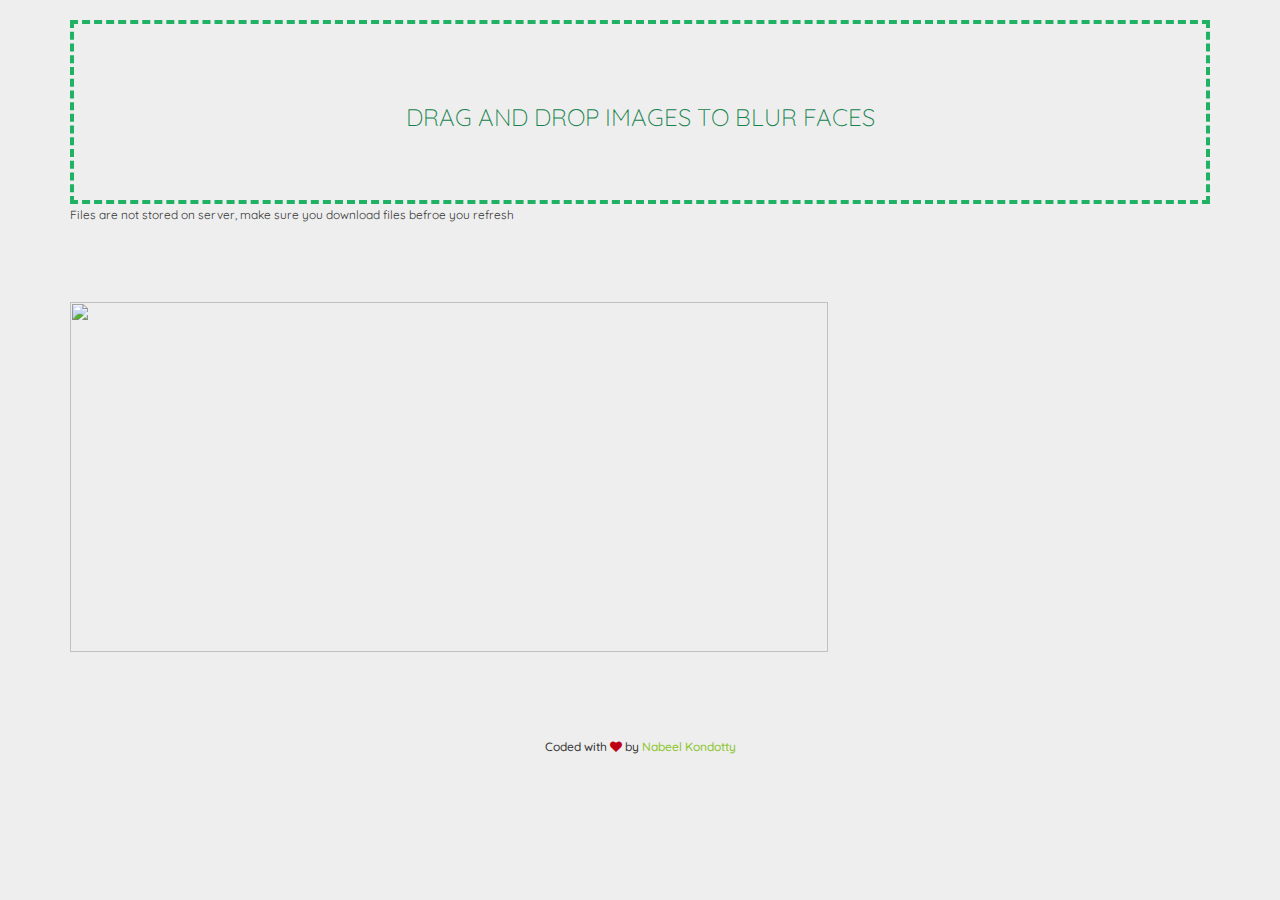
==== index.html @ 35fcfa99 "Update index.html" ====
<!DOCTYPE html>
<!--[if lte IE 9]>
<html class="ie" lang="en">
<![endif]-->
<!--[if gt IE 9]><!-->
<html lang="en">
<!--<![endif]-->
<head>
<meta charset="UTF-8">
<title>Online Free Blur Face</title>
<link rel="dns-prefetch" href="https://fast.appcues.com">
<link rel="dns-prefetch" href="https://fonts.googleapis.com">
  
<link href="//maxcdn.bootstrapcdn.com/bootstrap/3.3.0/css/bootstrap.min.css" rel="stylesheet" id="bootstrap-css">
<link rel="stylesheet" href="uploader.css">
 <link rel="stylesheet" href="image-gallery.css">

  <!------ Include the above in your HEAD tag ---------->
  <link rel="stylesheet" href="https://maxcdn.bootstrapcdn.com/font-awesome/4.5.0/css/font-awesome.min.css">

</head> 
  
<body class="room-editor editor state-htmlOn-cssOn-jsOn twilight sidebar-false preload prelayout layout-top logged-out ">
  
<section>
<div class="file-upload container">
  <div class="image-upload-wrap" id="dropzone-area">
    <div class="drag-text">
      <h3>Drag and drop images to blur faces</h3>
    </div>
  </div>
  <div class="file-upload-content">
    <img class="file-upload-image" src="#" alt="your image" />
    <div class="image-title-wrap" >
      <button type="button" onclick="removeUpload()" class="remove-image">Remove <span class="image-title">Uploaded Image</span></button>
    </div>
  </div>
  
      <div>    
        <small>Files are not stored on server, make sure you download files befroe you refresh<small>
      </div>
  
</div>

</section>

<section>
  <div class="container gal-container">
    
    <div class="col-md-8 col-sm-12 co-xs-12 gal-item">
      <div class="box">
        <a href="#" data-toggle="modal" data-target="#1">
          <img src="http://nabeel.co.in/files/bootsnipp/gallery/1.jpg">
        </a>
        <div class="modal fade" id="1" tabindex="-1" role="dialog">
          <div class="modal-dialog" role="document">
            <div class="modal-content">
                <button type="button" class="close" data-dismiss="modal" aria-label="Close"><span aria-hidden="true">×</span></button>
              <div class="modal-body">
                <img src="http://nabeel.co.in/files/bootsnipp/gallery/1.jpg">
              </div>
                <div class="col-md-12 description">
                  <h4>This is the first one on my Gallery</h4>
                </div>
            </div>
          </div>
        </div>
      </div>
    </div>
    
  </div>
</section>
<footer>
    <div class="container">
        <div class="col-md-10 col-md-offset-1 text-center">
            
            <h6>Coded with <i class="fa fa-heart red"></i> by <a href="http://www.nabeel.co.in" target="_blank">Nabeel Kondotty</a></h6>
        </div>   
    </div>
</footer>
    <script src="//code.jquery.com/jquery-1.11.1.min.js"></script>
    <script src="//maxcdn.bootstrapcdn.com/bootstrap/3.3.0/js/bootstrap.min.js"></script>
    <script src="./dropzone-5.7.0/dist/dropzone.js"></script>
    <script src="./uploader.js"></script>
  
 </body>
 </html>
---- uploader.css ----
body {
  font-family: sans-serif;
  background-color: #eeeeee;
}

.file-upload {
/*   background-color: #ffffff;
  width: 600px;
  margin: 0 auto;
  padding: 20px; */
}

.file-upload-btn {
  width: 100%;
  margin: 0;
  color: #fff;
  background: #1FB264;
  border: none;
  padding: 10px;
  border-radius: 4px;
  border-bottom: 4px solid #15824B;
  transition: all .2s ease;
  outline: none;
  text-transform: uppercase;
  font-weight: 700;
}

.file-upload-btn:hover {
  background: #1AA059;
  color: #ffffff;
  transition: all .2s ease;
  cursor: pointer;
}

.file-upload-btn:active {
  border: 0;
  transition: all .2s ease;
}

.file-upload-content {
  display: none;
  text-align: center;
}

.file-upload-input {
  position: absolute;
  margin: 0;
  padding: 0;
  width: 100%;
  height: 100%;
  outline: none;
  opacity: 0;
  cursor: pointer;
}

.image-upload-wrap {
  margin-top: 20px;
  border: 4px dashed #1FB264;
  position: relative;
}

.image-dropping,
.image-upload-wrap:hover {
  background-color: #1FB264;
  border: 4px dashed #ffffff;
}

.image-title-wrap {
  padding: 0 15px 15px 15px;
  color: #222;
}

.drag-text {
  text-align: center;
}

.drag-text h3 {
  font-weight: 100;
  text-transform: uppercase;
  color: #15824B;
  padding: 60px 0;
}

.file-upload-image {
  max-height: 200px;
  max-width: 200px;
  margin: auto;
  padding: 20px;
}

.remove-image {
  width: 200px;
  margin: 0;
  color: #fff;
  background: #cd4535;
  border: none;
  padding: 10px;
  border-radius: 4px;
  border-bottom: 4px solid #b02818;
  transition: all .2s ease;
  outline: none;
  text-transform: uppercase;
  font-weight: 700;
}

.remove-image:hover {
  background: #c13b2a;
  color: #ffffff;
  transition: all .2s ease;
  cursor: pointer;
}

.remove-image:active {
  border: 0;
  transition: all .2s ease;
}
---- image-gallery.css ----
@import url(https://fonts.googleapis.com/css?family=Quicksand:400,300);
body{
    font-family: 'Quicksand', sans-serif;
}
.gal-container{
	padding: 12px;
}
.gal-item{
	overflow: hidden;
	padding: 3px;
}
.gal-item .box{
	height: 350px;
	overflow: hidden;
}
.box img{
	height: 100%;
	width: 100%;
	object-fit:cover;
	-o-object-fit:cover;
}
.gal-item a:focus{
	outline: none;
}
.gal-item a:after{
	content:"\e003";
	font-family: 'Glyphicons Halflings';
	opacity: 0;
	background-color: rgba(0, 0, 0, 0.75);
	position: absolute;
	right: 3px;
	left: 3px;
	top: 3px;
	bottom: 3px;
	text-align: center;
    line-height: 350px;
    font-size: 30px;
    color: #fff;
    -webkit-transition: all 0.5s ease-in-out 0s;
    -moz-transition: all 0.5s ease-in-out 0s;
    transition: all 0.5s ease-in-out 0s;
}
.gal-item a:hover:after{
	opacity: 1;
}
.modal-open .gal-container .modal{
	background-color: rgba(0,0,0,0.4);
}
.modal-open .gal-item .modal-body{
	padding: 0px;
}
.modal-open .gal-item button.close{
    position: absolute;
    width: 25px;
    height: 25px;
    background-color: #000;
    opacity: 1;
    color: #fff;
    z-index: 999;
    right: -12px;
    top: -12px;
    border-radius: 50%;
    font-size: 15px;
    border: 2px solid #fff;
    line-height: 25px;
    -webkit-box-shadow: 0 0 1px 1px rgba(0,0,0,0.35);
	box-shadow: 0 0 1px 1px rgba(0,0,0,0.35);
}
.modal-open .gal-item button.close:focus{
	outline: none;
}
.modal-open .gal-item button.close span{
	position: relative;
	top: -3px;
	font-weight: lighter;
	text-shadow:none;
}
.gal-container .modal-dialogue{
	width: 80%;
}
.gal-container .description{
	position: relative;
	height: 40px;
	top: -40px;
	padding: 10px 25px;
	background-color: rgba(0,0,0,0.5);
	color: #fff;
	text-align: left;
}
.gal-container .description h4{
	margin:0px;
	font-size: 15px;
	font-weight: 300;
	line-height: 20px;
}
.gal-container .modal.fade .modal-dialog {
    -webkit-transform: scale(0.1);
    -moz-transform: scale(0.1);
    -ms-transform: scale(0.1);
    transform: scale(0.1);
    top: 100px;
    opacity: 0;
    -webkit-transition: all 0.3s;
    -moz-transition: all 0.3s;
    transition: all 0.3s;
}

.gal-container .modal.fade.in .modal-dialog {
    -webkit-transform: scale(1);
    -moz-transform: scale(1);
    -ms-transform: scale(1);
    transform: scale(1);
    -webkit-transform: translate3d(0, -100px, 0);
    transform: translate3d(0, -100px, 0);
    opacity: 1;
}
@media (min-width: 768px) {
.gal-container .modal-dialog {
    width: 55%;
    margin: 50 auto;
}
}
@media (max-width: 768px) {
    .gal-container .modal-content{
        height:250px;
    }
}
/* Footer Style */
i.red{
    color:#BC0213;
}
.gal-container{
    padding-top :75px;
    padding-bottom:75px;
}
footer{
    font-family: 'Quicksand', sans-serif;
}
footer a,footer a:hover{
    color: #88C425;
}
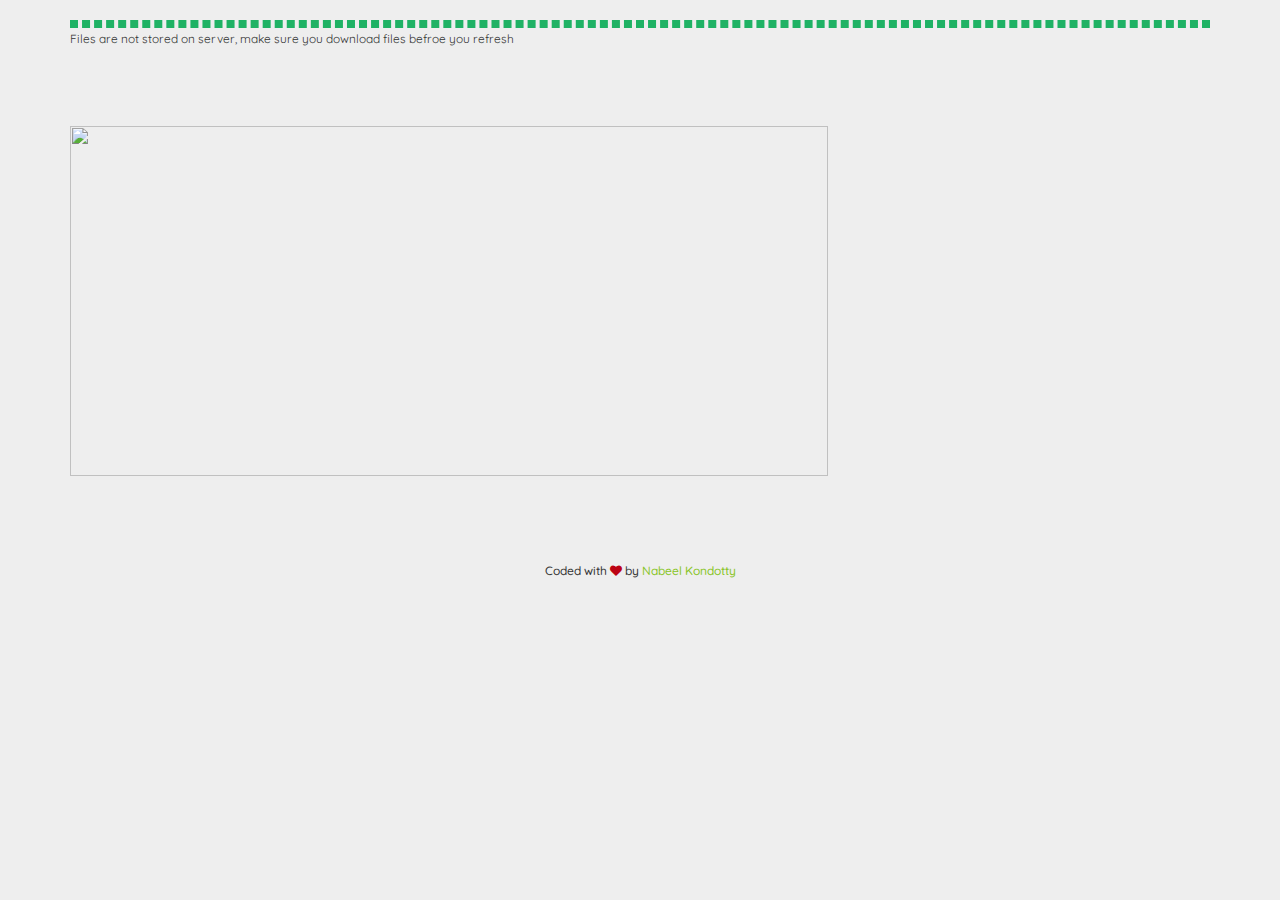
==== commit 7f47fe49: "Update index.html" ====
--- a/index.html
+++ b/index.html
@@ -25,9 +25,6 @@
 <section>
 <div class="file-upload container">
   <div class="image-upload-wrap" id="dropzone-area">
-    <div class="drag-text">
-      <h3>Drag and drop images to blur faces</h3>
-    </div>
   </div>
   <div class="file-upload-content">
     <img class="file-upload-image" src="#" alt="your image" />
@@ -50,7 +47,7 @@
     <div class="col-md-8 col-sm-12 co-xs-12 gal-item">
       <div class="box">
         <a href="#" data-toggle="modal" data-target="#1">
-          <img src="http://nabeel.co.in/files/bootsnipp/gallery/1.jpg">
+          <img src="https://res.cloudinary.com/demo/image/upload/e_pixelate_faces:15/young_couple.jpg">
         </a>
         <div class="modal fade" id="1" tabindex="-1" role="dialog">
           <div class="modal-dialog" role="document">
@@ -78,9 +75,10 @@
         </div>   
     </div>
 </footer>
+    <link rel="stylesheet" href="https://cdnjs.cloudflare.com/ajax/libs/dropzone/5.7.0/dropzone.min.css">
     <script src="//code.jquery.com/jquery-1.11.1.min.js"></script>
     <script src="//maxcdn.bootstrapcdn.com/bootstrap/3.3.0/js/bootstrap.min.js"></script>
-    <script src="./dropzone-5.7.0/dist/dropzone.js"></script>
+    <script src="https://cdnjs.cloudflare.com/ajax/libs/dropzone/5.7.0/dropzone.min.js"></script>
     <script src="./uploader.js"></script>
   
  </body>
--- a/uploader.css
+++ b/uploader.css
@@ -114,3 +114,7 @@
   border: 0;
   transition: all .2s ease;
 }
+
+.dz-preview {
+  flot :left;
+}
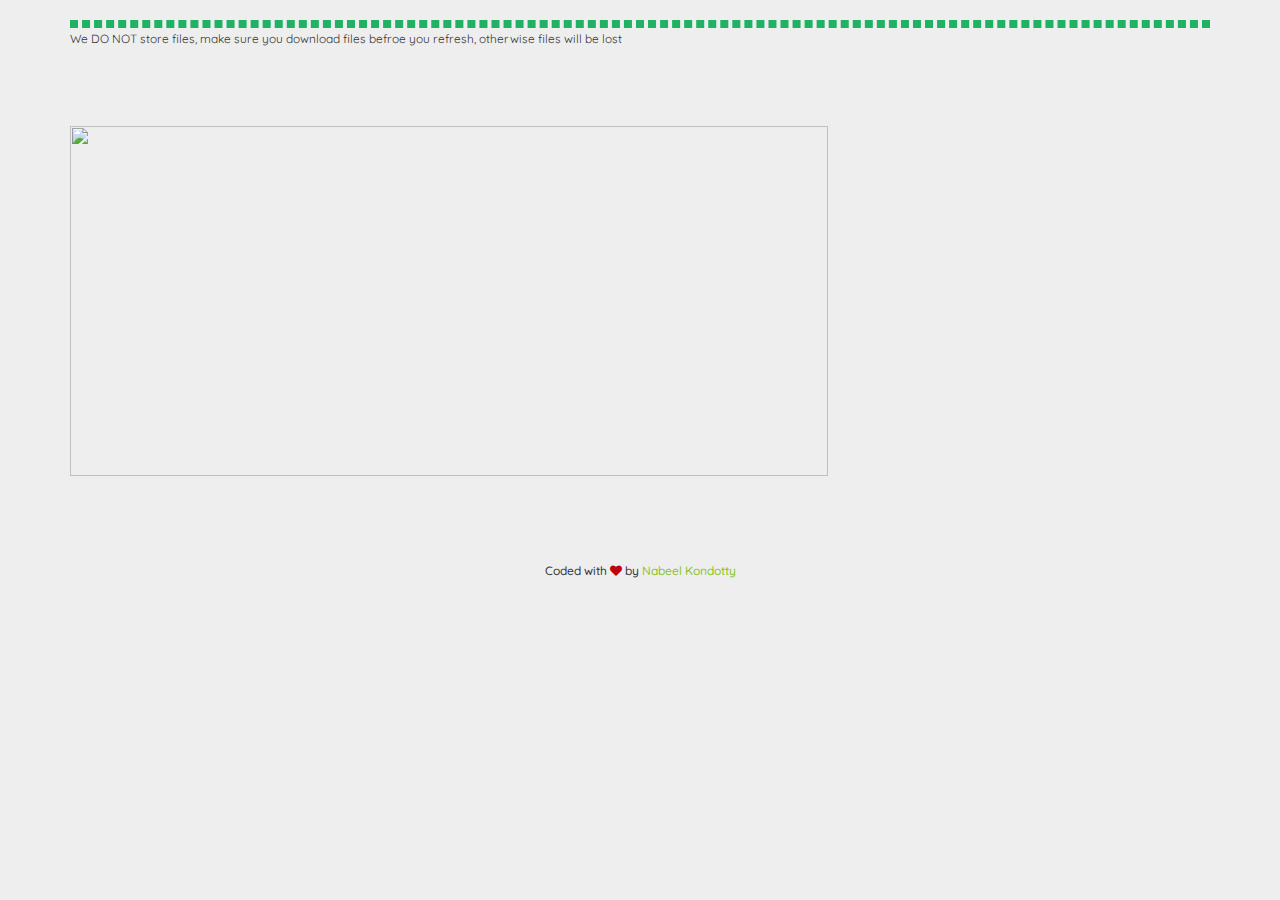
==== commit ba318af3: "Update index.html" ====
--- a/index.html
+++ b/index.html
@@ -24,7 +24,7 @@
   
 <section>
 <div class="file-upload container">
-  <div class="image-upload-wrap" id="dropzone-area">
+  <div class="image-upload-wrap dropzone" id="dropzone-area">
   </div>
   <div class="file-upload-content">
     <img class="file-upload-image" src="#" alt="your image" />
@@ -34,7 +34,7 @@
   </div>
   
       <div>    
-        <small>Files are not stored on server, make sure you download files befroe you refresh<small>
+        <small>We DO NOT store files, make sure you download files befroe you refresh, otherwise files will be lost<small>
       </div>
   
 </div>
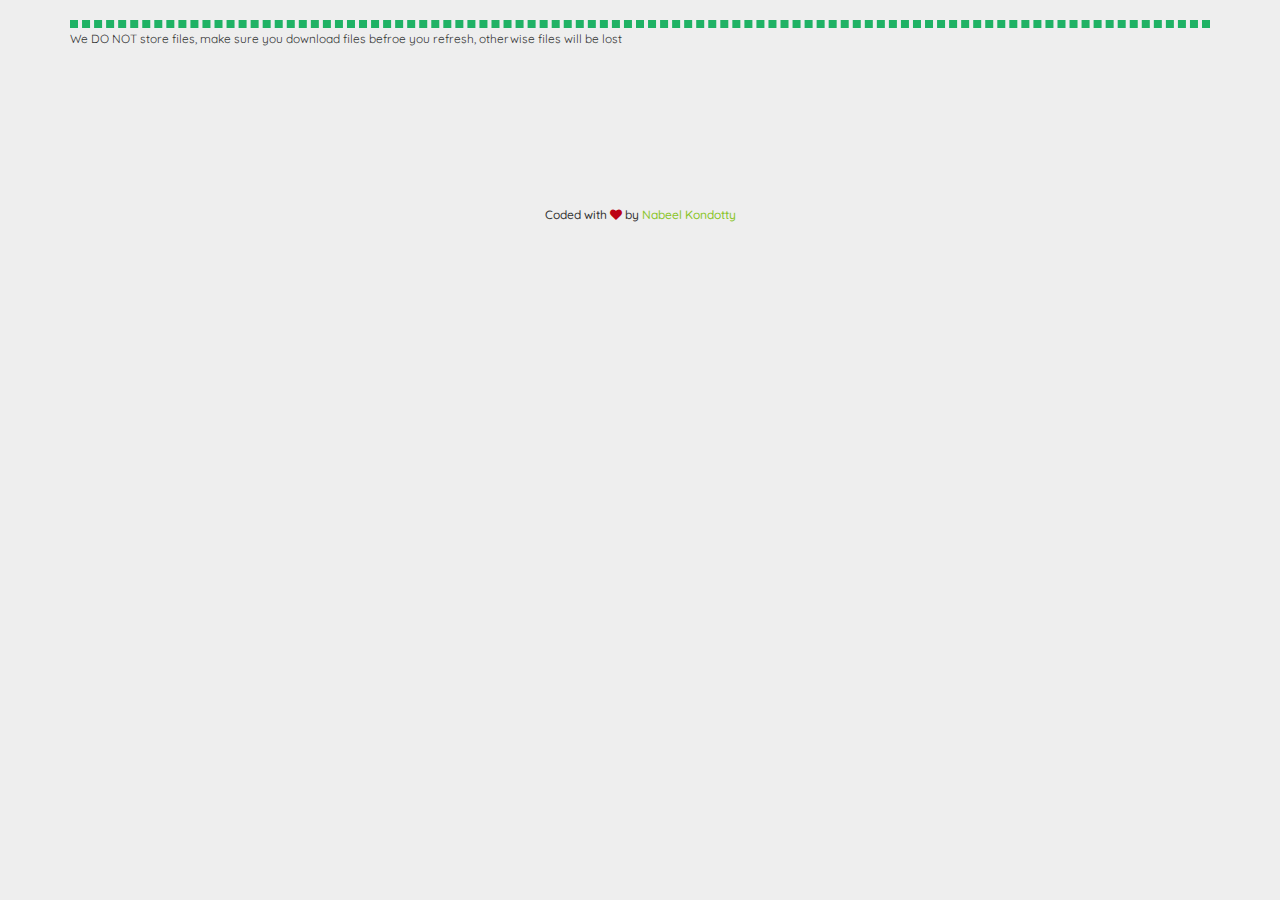
==== commit d92c40b2: "Update index.html" ====
--- a/index.html
+++ b/index.html
@@ -43,28 +43,7 @@
 
 <section>
   <div class="container gal-container">
-    
-    <div class="col-md-8 col-sm-12 co-xs-12 gal-item">
-      <div class="box">
-        <a href="#" data-toggle="modal" data-target="#1">
-          <img src="https://res.cloudinary.com/demo/image/upload/e_pixelate_faces:15/young_couple.jpg">
-        </a>
-        <div class="modal fade" id="1" tabindex="-1" role="dialog">
-          <div class="modal-dialog" role="document">
-            <div class="modal-content">
-                <button type="button" class="close" data-dismiss="modal" aria-label="Close"><span aria-hidden="true">×</span></button>
-              <div class="modal-body">
-                <img src="http://nabeel.co.in/files/bootsnipp/gallery/1.jpg">
-              </div>
-                <div class="col-md-12 description">
-                  <h4>This is the first one on my Gallery</h4>
-                </div>
-            </div>
-          </div>
-        </div>
-      </div>
-    </div>
-    
+      
   </div>
 </section>
 <footer>
